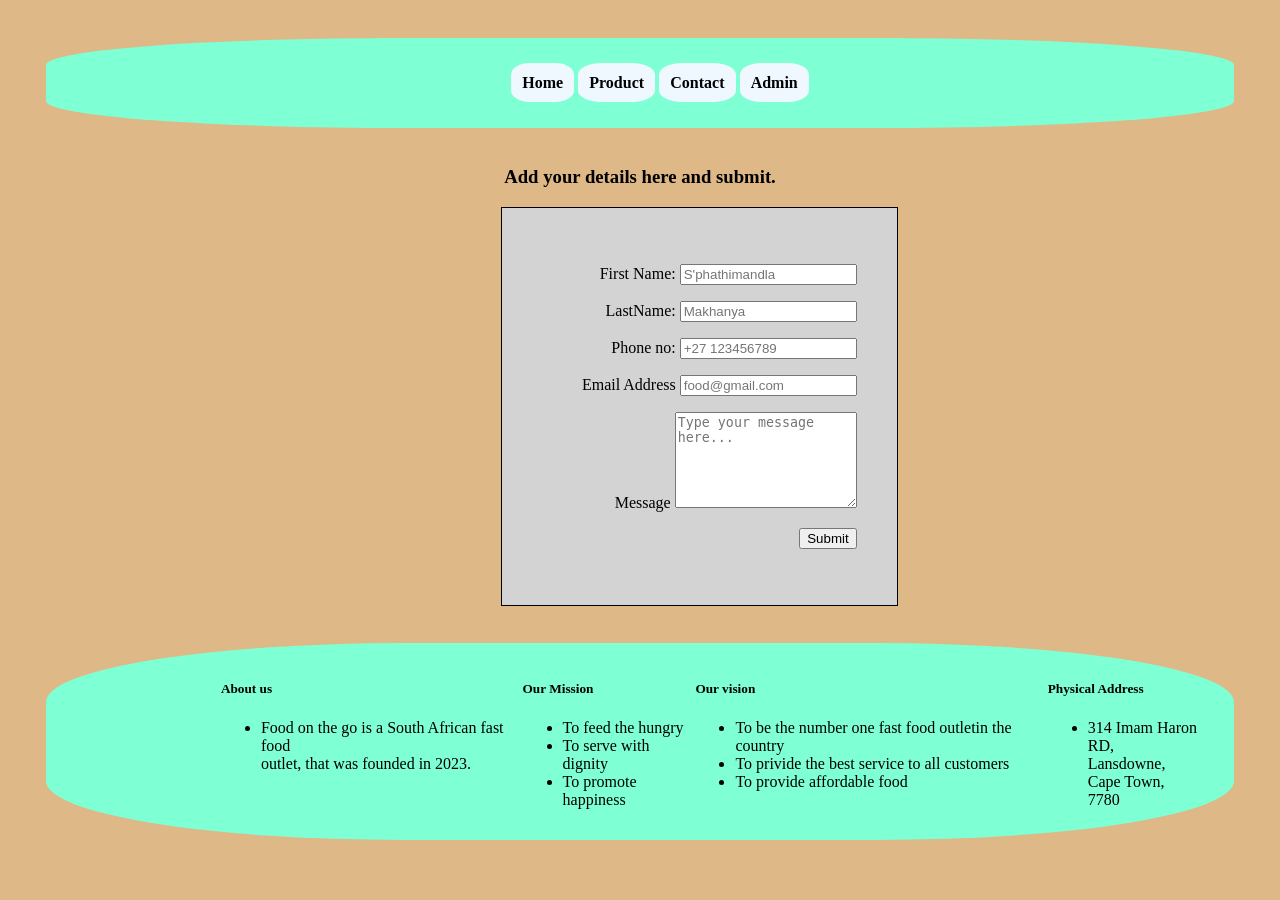
==== contact.html @ 651592dc "webpage 1st draft" ====
<!DOCTYPE html>
<html lang="en">
<head>
    <meta charset="UTF-8">
    <meta name="viewport" content="width=device-width, initial-scale=1.0">
    <title>contact</title>
    <link rel="stylesheet" href="CSS/style.css"
</head>
<body>
    <header class="header">
        <ul>
            <nav>
                <a href="landing.html">Home</a>
                <a href="product.html">Product</a>
                <a href="contact.html">Contact</a>
                <a href="admin.html">Admin</a>
            </nav>
        </ul>
    </header>
    <h3>Add your details here and submit.</h3>

    <div class="form">
        <form action="https://formspree.io/f/mjvqjdje" Method="post">
            <ul>
                <label for="Name">
                    First Name:
                </label>
                <input type="text" name="Name" id="Name" placeholder="S'phathimandla">
            </ul>

            <ul>
                <label for="LastName">
                    LastName:
                </label>
                <input type="text" name="LastName" id="LastName" placeholder="Makhanya">
            </ul>

            <ul>
                <label for="Tel">
                    Phone no:
                </label>
                <input type="tel" name="Tel" id="Tel" placeholder="+27 123456789">
            </ul>

            <ul>
                <label for="Name">
                    Email Address
                </label>
                <input type="email" name="email" id="email" placeholder="food@gmail.com">
            </ul>

            <ul>
                <label for="Name">
                    Message
                </label>
                <textarea name="message" id="message" cols="20" rows="6" placeholder="Type your message here..."></textarea>
            </ul>
            <p><button>Submit</button></p>
        </form>
    </div>

    <footer class="footer">
        <section id="sec">
            <div>  
                <h5>About us</h5>
                <ul>
                    <li>Food on the go is a South African fast food <br>outlet, that was founded in 2023.</li>
                </ul>
            </div>
            <div>
                <h5>Our Mission</h5>
                <ul>
                    <li>To feed the hungry</li>
                    <li>To serve with dignity</li>
                    <li>To promote happiness</li>
                </ul>
            </div>
            <div>
                <h5>Our vision</h5>
                <ul>
                    <li>To be the number one fast food outletin the country</li>
                    <li>To privide the best service to all customers</li>
                    <li>To provide affordable food</li>
                </ul>
            </div>

            <div>
                <h5>Physical Address</h5>
                <ul>
                    <li>314 Imam Haron RD, <br> Lansdowne, <br> Cape Town, <br> 7780</li>
                </ul>
            </div>
        </section>
    </footer>
    
</body>
</html>
---- CSS/style.css ----
/* ====================Landing page====================== */
.header {
    background-color: aquamarine;
    padding: 20px;
    margin: 3%;
    border-radius: 30%;
}

.header nav {
    text-align: center;
}

.header nav a {
    text-decoration: none;
    padding: 1%;
    font-weight: bolder;
    background-color: aliceblue;
    border-radius: 30%;
    color: black;
}

.header nav a:hover{
    background-color: black;
    color: beige;
}

nav input{
    padding: 1%;
    font-weight: bolder;
    background-color: aliceblue;
    border-radius: 30%;
}

#body img {
    width: 10%;
    height: 10%;
    border-radius: 50%;
}

@keyframes rotate{
    from{
        transform: rotate(0deg);
    }
    to{
        transform: rotate(360deg);
    }
}

#body img{
    animation: rotate 5s linear infinite;
    an
}

#body{
    font-size: 300%;
    text-align: center;
    font-family: 'Sofia';
}

#body {
    line-height: 0.5;
}
.footer {
    background-color: aquamarine;
    padding: 15px;
    margin: 3%;
    border-radius: 30%;
    text-align: left;
}


#sec {
    display: flex;
    margin-left: 160px;
} 


body{
    background-color: burlywood;
}

/* ===========================Product page=============================== */

.products{
    display: grid;
    grid-template-columns: 1fr 1fr 1fr;
    grid-template-rows: 1fr 1fr;
    padding: 6%;
    

}

.products img{
    width: 350px;
    height: 250px;
}

.products p{
    font-weight: bolder;
}

/* =========================Contact page======================== */

form {
    display: table;
    padding: 40px;
    color: black;
    background-color: lightgrey;
    border: solid 1.5px;
    text-align: right;
    ;
}
.form {
    margin-left: 39%;
}

h3 {
    text-align: center;
}


/* ===========================Admin page=============================== */
.form2 {
    margin-left: 39%;

}

/* ===========================Media Queries ================================== */

/* @media (max-width:998px){
    .products img{
      width: 150px;
      height: 150px;
    }

    .products{
        display: grid;
        grid-template-columns: 1fr 1fr;
        grid-template-rows: 1fr 1fr;
        padding: 3%;
    }
}

@media  (max-width:1080px){
    .products{
        display: grid;
        grid-template-columns: 1fr 1fr 1fr ;
        grid-template-rows: 1fr 1fr  ;
        /* margin: 30px; */
        /* margin: 20px; */
    }
} */
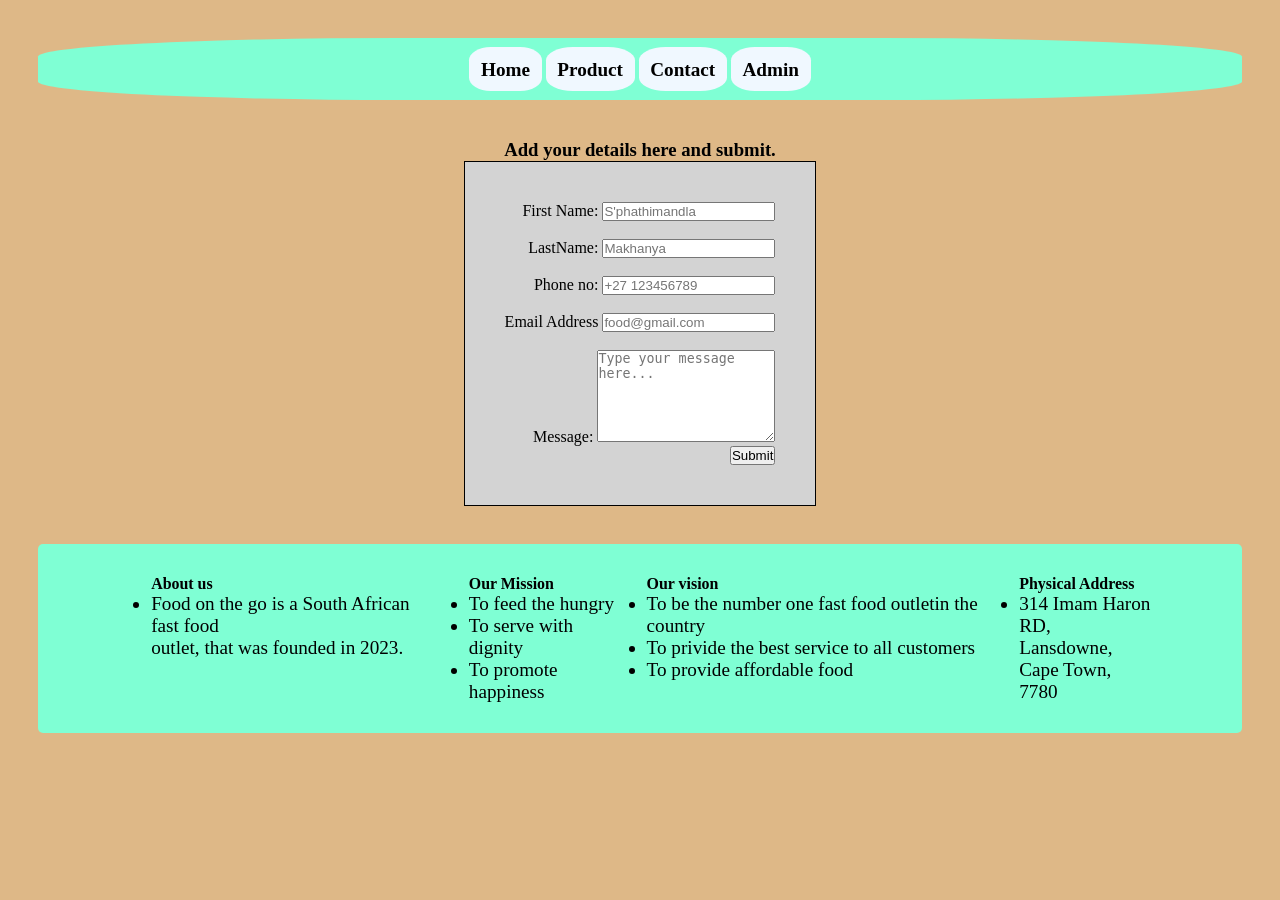
==== commit d25ead74: "added media queries" ====
--- a/contact.html
+++ b/contact.html
@@ -18,7 +18,7 @@
         </ul>
     </header>
     <h3>Add your details here and submit.</h3>
-
+<center>
     <div class="form">
         <form action="https://formspree.io/f/mjvqjdje" Method="post">
             <ul>
@@ -26,39 +26,39 @@
                     First Name:
                 </label>
                 <input type="text" name="Name" id="Name" placeholder="S'phathimandla">
-            </ul>
+            </ul><br>
 
             <ul>
                 <label for="LastName">
                     LastName:
                 </label>
                 <input type="text" name="LastName" id="LastName" placeholder="Makhanya">
-            </ul>
+            </ul><br>
 
             <ul>
                 <label for="Tel">
                     Phone no:
                 </label>
                 <input type="tel" name="Tel" id="Tel" placeholder="+27 123456789">
-            </ul>
+            </ul><br>
 
             <ul>
                 <label for="Name">
                     Email Address
                 </label>
                 <input type="email" name="email" id="email" placeholder="food@gmail.com">
-            </ul>
+            </ul><br>
 
             <ul>
                 <label for="Name">
-                    Message
+                    Message:
                 </label>
                 <textarea name="message" id="message" cols="20" rows="6" placeholder="Type your message here..."></textarea>
             </ul>
             <p><button>Submit</button></p>
         </form>
     </div>
-
+</center>
     <footer class="footer">
         <section id="sec">
             <div>  
--- a/CSS/style.css
+++ b/CSS/style.css
@@ -1,4 +1,8 @@
 /* ====================Landing page====================== */
+*{
+    padding: 0%;
+    margin: 0%;
+}
 .header {
     background-color: aquamarine;
     padding: 20px;
@@ -57,48 +61,119 @@
     font-family: 'Sofia';
 }
 
-#body {
-    line-height: 0.5;
-}
 .footer {
     background-color: aquamarine;
     padding: 15px;
     margin: 3%;
-    border-radius: 30%;
+    border-radius: 5px;
     text-align: left;
 }
 
 
 #sec {
     display: flex;
-    margin-left: 160px;
+    margin-left: 7%;
+    margin-right: 4%;
 } 
 
-
+#sec div{
+    padding: 1.5%;
+}
 body{
     background-color: burlywood;
 }
+/* =====================landing page media queries============ */
+@media screen and (max-width: 393px) {
+    .footer{
+        padding: auto;
+        margin: 3%;
+        border-radius: 30%
+    }
+    #body{
+        font-size: 275%;
+    }
+    #body img{
+        width: 30%;
+        border-radius: 50%;
+    }
+    #sec{
+        display: none;
+    }
+}
+
+@media screen and (max-width: 280px){
+    .header nav a{
+        padding: 0%;
+        font-size: 15px;
+    }
+    #body{
+        font-size: 200%;
+    }
+}
+
+@media screen and (max-width: 360px){
+    #body{
+        font-size: 255%;
+    }    
+}
+
+@media screen and (min-width: 768px){
+    .header nav a{
+        padding: 1%;
+        font-size: 120%;
+    }
+    .footer #sec{
+        font-size: 120%;
+    }
+}
+
+
+
 
 /* ===========================Product page=============================== */
 
 .products{
     display: grid;
     grid-template-columns: 1fr 1fr 1fr;
-    grid-template-rows: 1fr 1fr;
-    padding: 6%;
-    
-
+    grid-template-rows: 1fr 1fr; 
 }
 
 .products img{
     width: 350px;
     height: 250px;
+    padding: 1.5%;
+}
+
+.products section{
+    padding: 15px;
+}
+
+.products section ul{
+    padding: 5%;
+    margin-left: 1.5%;
+}
+
+.products h4{
+    margin-bottom: 1px;
 }
 
 .products p{
     font-weight: bolder;
-}
-
+    padding: 5px;
+}
+
+@media screen and(max-width: 393px){
+    .products section{
+        display: grid;
+        grid-template-columns: 1fr 1fr;
+        grid-template-rows: 1fr 1fr 1fr; 
+    }
+    .products img{
+        width: 80px;
+        height: 70px;
+        padding: 1.5%;
+    }
+}
 /* =========================Contact page======================== */
 
 form {
@@ -110,14 +185,10 @@
     text-align: right;
     ;
 }
-.form {
-    margin-left: 39%;
-}
 
 h3 {
     text-align: center;
 }
-
 
 /* ===========================Admin page=============================== */
 .form2 {
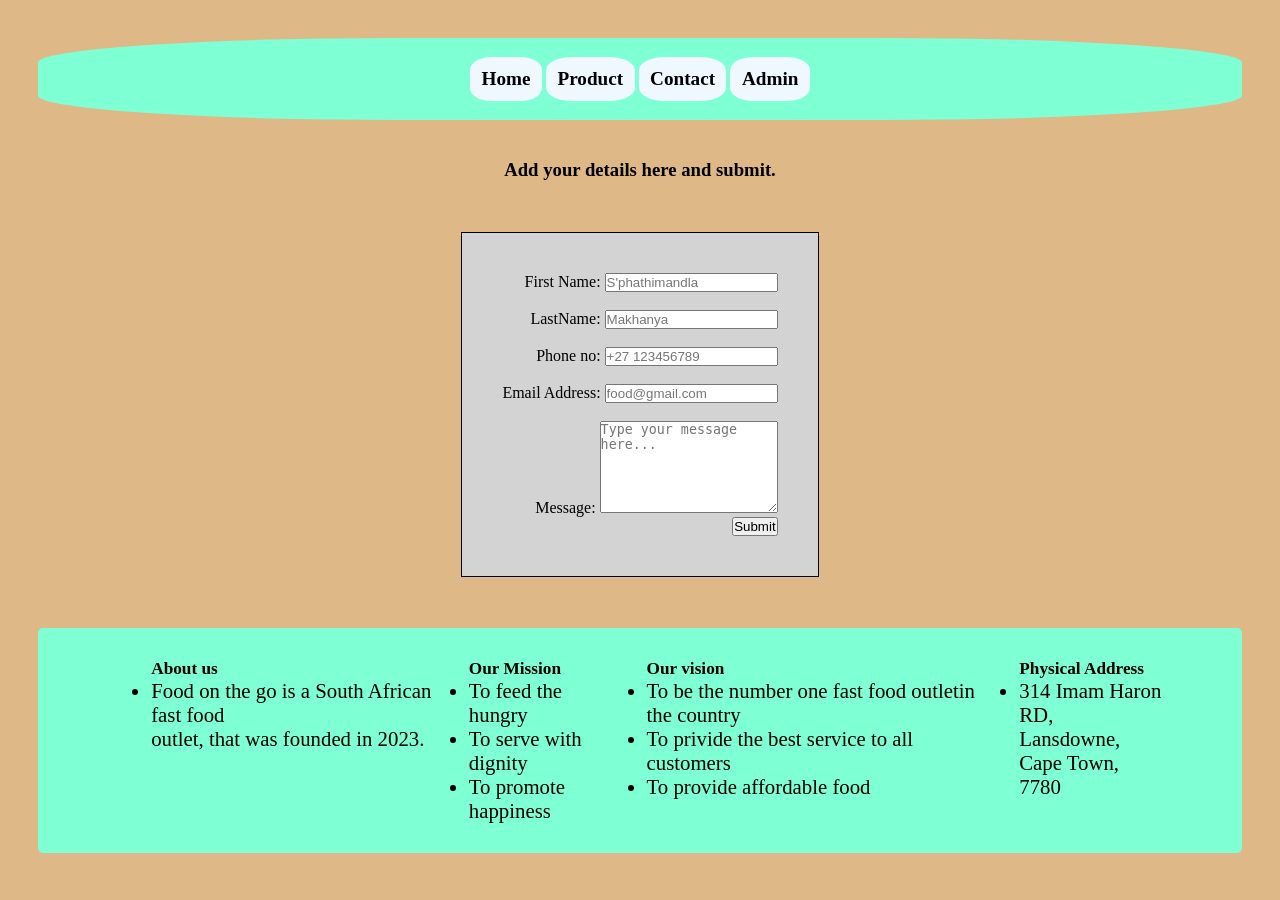
==== commit 7041f021: "final" ====
--- a/contact.html
+++ b/contact.html
@@ -44,7 +44,7 @@
 
             <ul>
                 <label for="Name">
-                    Email Address
+                    Email Address:
                 </label>
                 <input type="email" name="email" id="email" placeholder="food@gmail.com">
             </ul><br>
--- a/CSS/style.css
+++ b/CSS/style.css
@@ -5,7 +5,8 @@
 }
 .header {
     background-color: aquamarine;
-    padding: 20px;
+    padding: 30px;
+    /* padding-top: 0; */
     margin: 3%;
     border-radius: 30%;
 }
@@ -23,6 +24,23 @@
     color: black;
 }
 
+.logo{
+    /* display: flex; */
+    /* transform: translateX(50px);  */
+    transform: translateY(-105px);
+    float: left;
+    margin-left:8rem;
+    margin-top: -0.5rem;
+    
+    
+    
+}
+#logo{
+    width: 100px;
+    height: 50px;
+    
+}
+
 .header nav a:hover{
     background-color: black;
     color: beige;
@@ -39,6 +57,7 @@
     width: 10%;
     height: 10%;
     border-radius: 50%;
+    margin-right: 15rem;
 }
 
 @keyframes rotate{
@@ -46,19 +65,33 @@
         transform: rotate(0deg);
     }
     to{
-        transform: rotate(360deg);
+        transform: rotate(90deg);
     }
 }
 
 #body img{
     animation: rotate 5s linear infinite;
-    an
 }
 
 #body{
     font-size: 300%;
     text-align: center;
     font-family: 'Sofia';
+    background-image:url(../images/tabl2.jpg);
+    color: red;
+}
+#body h1{
+    background-color: lightgray;
+    margin-left: 300px;
+    margin-right: 300px;
+    border-radius: 5px;
+}
+
+#body p{
+    background-color: lightgray;
+    margin-left: 500px;
+    margin-right: 500px;
+    border-radius: 5px;
 }
 
 .footer {
@@ -69,7 +102,6 @@
     text-align: left;
 }
 
-
 #sec {
     display: flex;
     margin-left: 7%;
@@ -123,13 +155,9 @@
         font-size: 120%;
     }
     .footer #sec{
-        font-size: 120%;
-    }
-}
-
-
-
-
+        font-size: 130%;
+    }
+}
 /* ===========================Product page=============================== */
 
 .products{
@@ -162,18 +190,18 @@
     padding: 5px;
 }
 
-@media screen and(max-width: 393px){
+@media screen and (max-width: 300px){
     .products section{
         display: grid;
         grid-template-columns: 1fr 1fr;
         grid-template-rows: 1fr 1fr 1fr; 
     }
-    .products img{
-        width: 80px;
-        height: 70px;
-        padding: 1.5%;
-    }
-}
+    img{
+        width: 150px;
+        height: 100px;
+    }
+}
+
 /* =========================Contact page======================== */
 
 form {
@@ -183,7 +211,7 @@
     background-color: lightgrey;
     border: solid 1.5px;
     text-align: right;
-    ;
+    margin: 4%;
 }
 
 h3 {
@@ -191,59 +219,38 @@
 }
 
 /* ===========================Admin page=============================== */
-.form2 {
-    margin-left: 39%;
-
+table{
+    border: solid 2px black;
+    padding: 15px;
+    width: 70%;
+    border-collapse: collapse;
+    margin: 3px;  
+}
+
+table tr td{
+    border: solid;
+    font-size: 20px;
+
+}
+
+tr:nth-child(even){
+    background-color: #f2f2f2;
+}
+
+tr:nth-child(odd){
+    background-color: #f2f2f2;
+}
+
+#payment{
+    margin-left: 5%;
+    font-weight: bold;
+}
+
+
+#payment button {
+    padding: 0.5%;
+    font-weight: bold;
 }
 
 /* ===========================Media Queries ================================== */
 
-/* @media (max-width:998px){
-    .products img{
-      width: 150px;
-      height: 150px;
-    }
-
-    .products{
-        display: grid;
-        grid-template-columns: 1fr 1fr;
-        grid-template-rows: 1fr 1fr;
-        padding: 3%;
-    }
-}
-
-@media  (max-width:1080px){
-    .products{
-        display: grid;
-        grid-template-columns: 1fr 1fr 1fr ;
-        grid-template-rows: 1fr 1fr  ;
-        /* margin: 30px; */
-        /* margin: 20px; */
-    }
-} */
-
-
-
-
-
-
-
-
-
-
-
-
-
-
-
-
-
-
-
-
-
-
-
-
-
-
